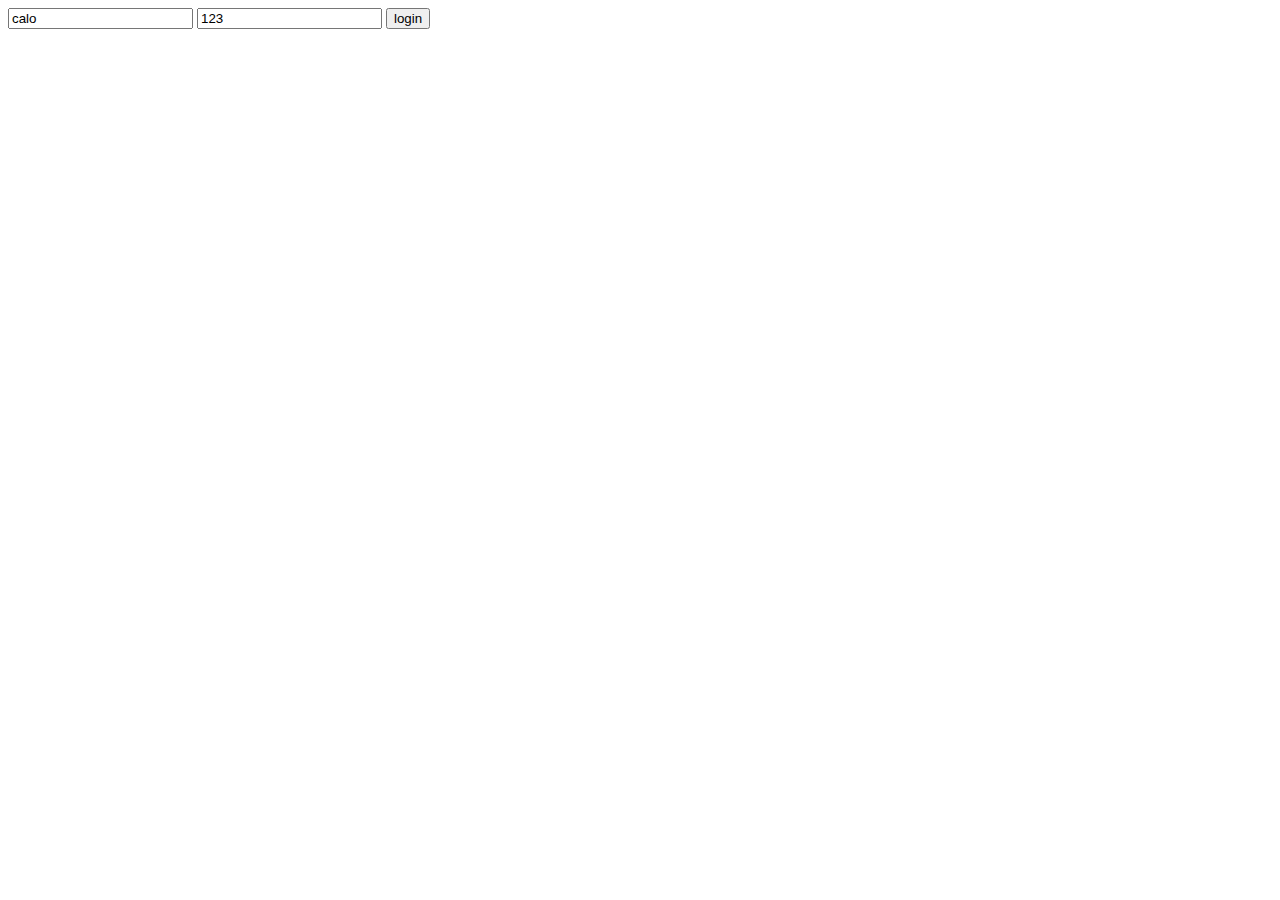
==== static/index.html @ f03e76c4 "fix file server;" ====
<!DOCTYPE html>
<html lang="en">

<head>
    <meta charset="UTF-8">
    <meta http-equiv="X-UA-Compatible" content="IE=edge">
    <meta name="viewport" content="width=device-width, initial-scale=1.0">
    <title>Document</title>
</head>

<body>
    <div calo>
        <input @model="user" type="text">
        <input @model="pass" type="text">
        <button @Click="login">login</button>
    </div>
    <script>
        var calo = {
            model: {
                user: 'calo', pass: '123'
            },
            login: function () {
                console.log(22)
                const payload = this.model
                // this.ajax(api.login, payload, function (data) {
                //     location.href = "http://baidu.com"
                // })
            }
        }

    </script>
    <script src="./js/calo.js"></script>
    <script src="./js/api.js"></script>
</body>

</html>
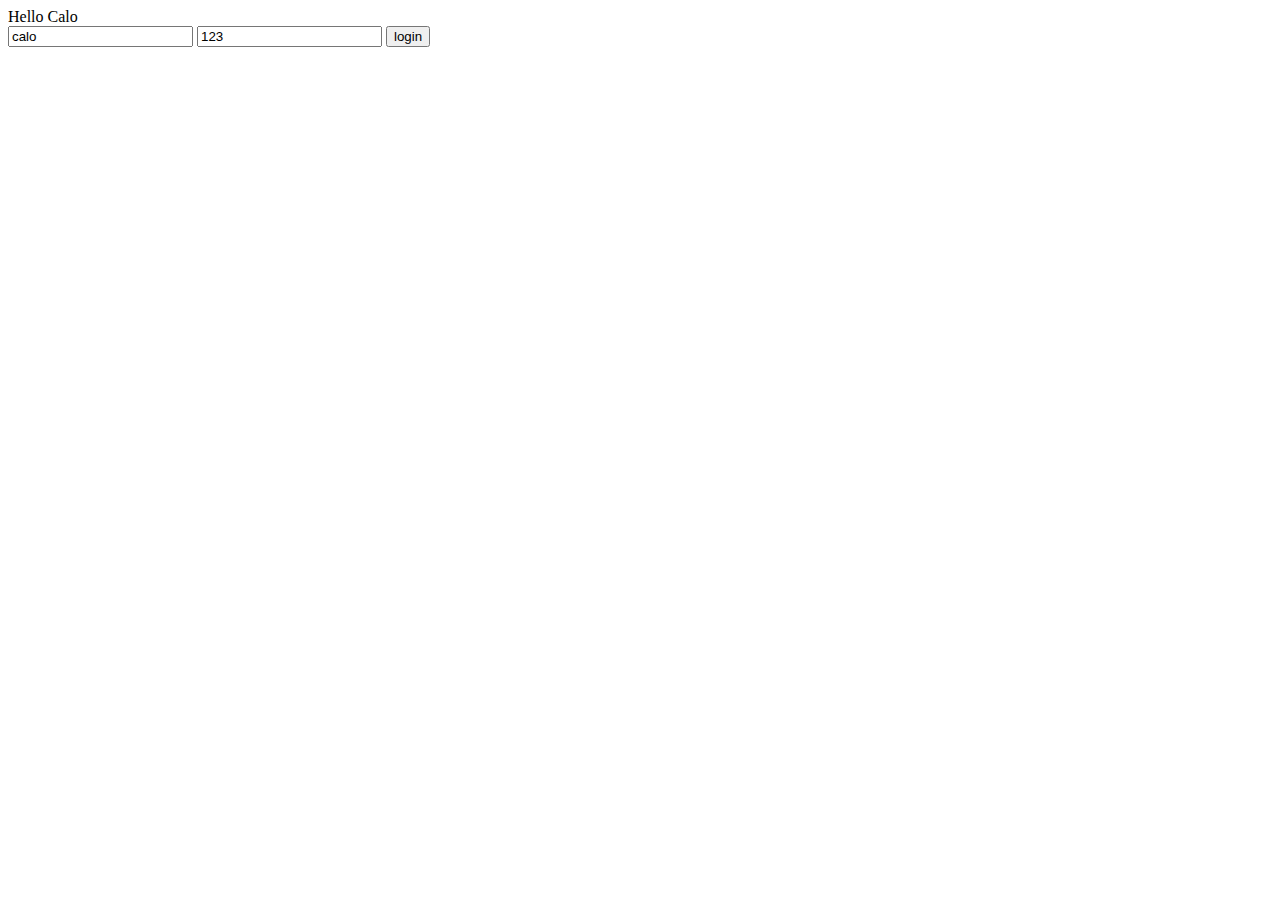
==== commit 4278a3a9: "add plugin usage;" ====
--- a/static/index.html
+++ b/static/index.html
@@ -5,10 +5,12 @@
     <meta charset="UTF-8">
     <meta http-equiv="X-UA-Compatible" content="IE=edge">
     <meta name="viewport" content="width=device-width, initial-scale=1.0">
-    <title>Document</title>
+    <script src="./js/utils.js?33"></script>
+    <title>Login</title>
 </head>
 
 <body>
+    <div id="logo"></div>
     <div calo>
         <input @model="user" type="text">
         <input @model="pass" type="text">
@@ -20,17 +22,28 @@
                 user: 'calo', pass: '123'
             },
             login: function () {
-                console.log(22)
                 const payload = this.model
-                // this.ajax(api.login, payload, function (data) {
-                //     location.href = "http://baidu.com"
-                // })
+                this.ajax({
+                    url: '/api/health', data: payload, success: function (data) {
+                        console.log(data)
+                        this.model.user = data.ok
+                        if (data.ok === true) {
+                            redirect('./main.html')
+                        }
+                    }
+                })
             }
         }
 
+
     </script>
-    <script src="./js/calo.js"></script>
-    <script src="./js/api.js"></script>
+
+    <script>
+        loadScripts('./js/calo.js', './js/api.js', './js/caloplugins.js')
+        window.onload = function () {
+            calo.makePlugin('logo', pluginLogo)
+        }
+    </script>
 </body>
 
 </html>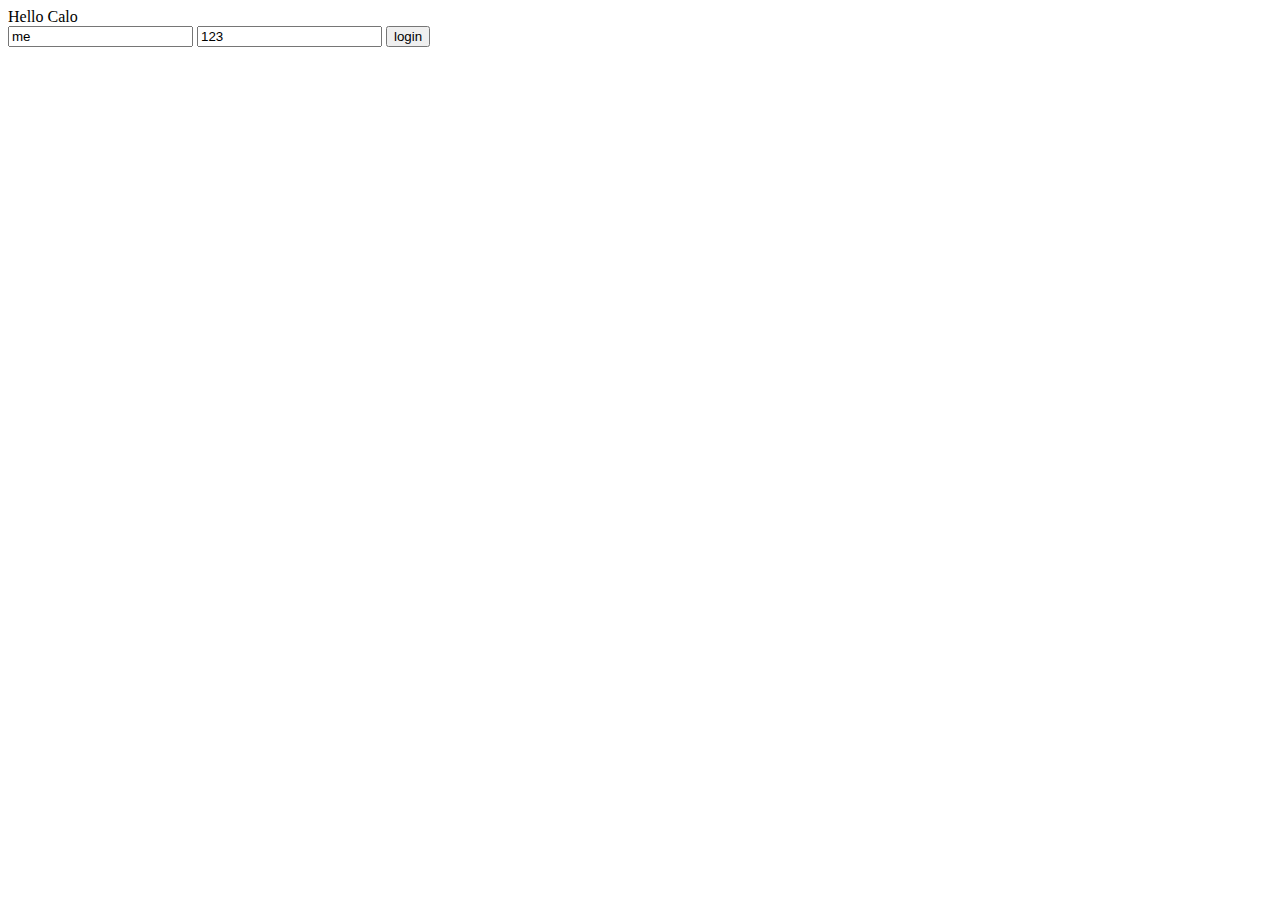
==== commit 7db6f54a: "update plugin.js and utils.js;" ====
--- a/static/index.html
+++ b/static/index.html
@@ -5,7 +5,7 @@
     <meta charset="UTF-8">
     <meta http-equiv="X-UA-Compatible" content="IE=edge">
     <meta name="viewport" content="width=device-width, initial-scale=1.0">
-    <script src="./js/utils.js?33"></script>
+    <script src="./js/utils.js?23"></script>
     <title>Login</title>
 </head>
 
@@ -40,9 +40,10 @@
 
     <script>
         loadScripts('./js/calo.js', './js/api.js', './js/caloplugins.js')
-        window.onload = function () {
+        whenready(function () {
             calo.makePlugin('logo', pluginLogo)
-        }
+        })
+
     </script>
 </body>
 
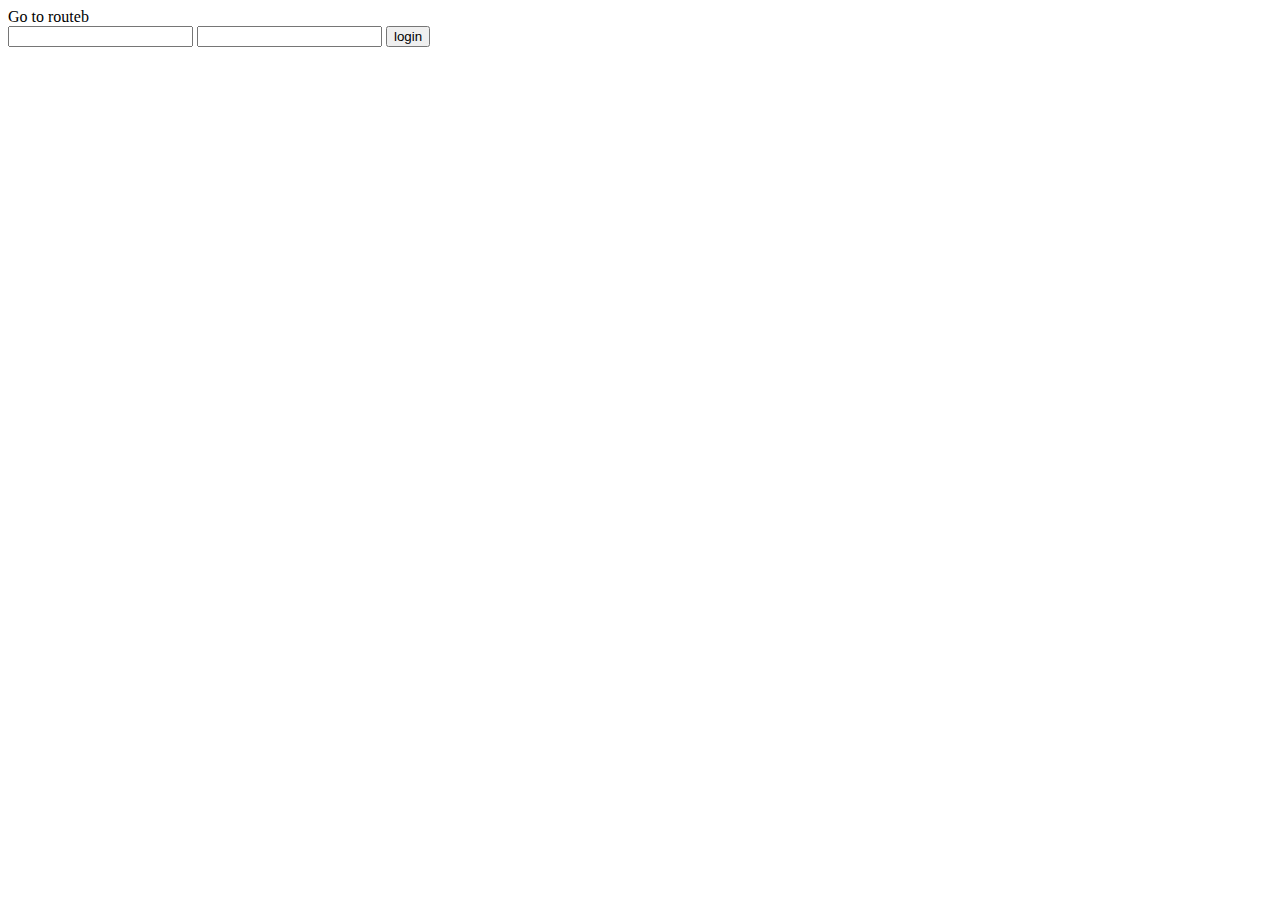
==== commit d488918f: "make the login page and redirect to main page for menu view;" ====
--- a/static/index.html
+++ b/static/index.html
@@ -5,46 +5,58 @@
     <meta charset="UTF-8">
     <meta http-equiv="X-UA-Compatible" content="IE=edge">
     <meta name="viewport" content="width=device-width, initial-scale=1.0">
-    <script src="./js/utils.js?23"></script>
+    <script src="./js/utils.js?46"></script>
+    <link rel="stylesheet" href="./css.css" type="text/css" />
     <title>Login</title>
 </head>
 
 <body>
-    <div id="logo"></div>
+    <a @Link="/routeb">Go to routeb</a>
     <div calo>
+        <div id="logo"></div>
         <input @model="user" type="text">
         <input @model="pass" type="text">
         <button @Click="login">login</button>
+        <script>
+            var calo = {
+                router: {
+                    '/routea': 'templatea.html',
+                    '/routeb': 'templateb.html',
+                    '/routec': 'templatec.html'
+                },
+                model: {
+                    user: 'calo', pass: '123'
+                },
+                login: function () {
+                    const payload = this.model
+                    this.ajax({
+                        url: '/api/health', data: payload, success: function (data) {
+                            console.log(data)
+                            this.model.user = data.ok
+                            if (data.ok === true) {
+                                redirect('./main.html')
+                                // this.navigate('/routec?id=66')
+                            }
+                        }
+                    })
+                }
+            }
+
+
+        </script>
+
     </div>
     <script>
-        var calo = {
-            model: {
-                user: 'calo', pass: '123'
-            },
-            login: function () {
-                const payload = this.model
-                this.ajax({
-                    url: '/api/health', data: payload, success: function (data) {
-                        console.log(data)
-                        this.model.user = data.ok
-                        if (data.ok === true) {
-                            redirect('./main.html')
-                        }
-                    }
-                })
-            }
-        }
-
+        require('./js/calo.js?45', function () {
+            loadScripts('./js/spaExtension.js', './js/api.js', './js/caloplugins.js')
+        })
+        whenready(function () {
+            calo.makePlugin('logo', pluginLogo)
+            console.log(window.screen.availHeight, "|", window.screen.height)
+        })
 
     </script>
 
-    <script>
-        loadScripts('./js/calo.js', './js/api.js', './js/caloplugins.js')
-        whenready(function () {
-            calo.makePlugin('logo', pluginLogo)
-        })
-
-    </script>
 </body>
 
 </html>--- a/static/css.css
+++ b/static/css.css
@@ -0,0 +1,21 @@
+ul li {
+    list-style-type: none;
+    cursor: pointer;
+}
+
+#tree {
+    display: block;
+    float: left;
+    width: 250px;
+    border: 1px solid black;
+    height: 100%;
+    min-height: 400px;
+    overflow-x: scroll;
+}
+
+.right {
+    display: block;
+    float: left;
+    padding: 30px;
+    width: calc(100% - 350px);
+}